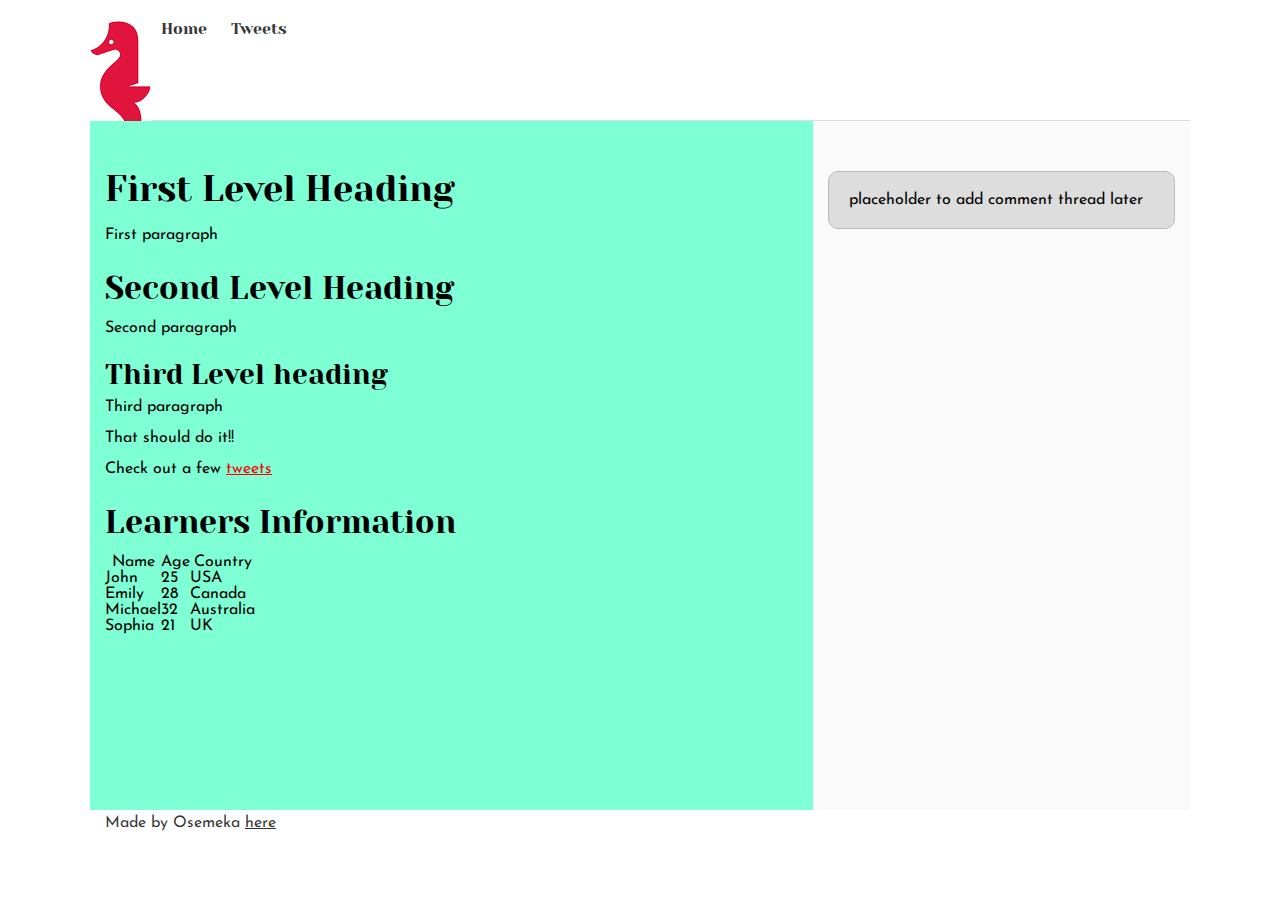
==== css_basic/index.html @ 7147c46c "added CSS basic project" ====
<!DOCTYPE html>
<html lang="en">
<head>
    <meta charset="UTF-8">
    <meta name="viewport" content="width=device-width, initial-scale=1.0">
    <title>HTML Basic Home</title>
    <link href="base.css" rel="stylesheet">
    <link href="styles.css" rel="stylesheet">
</head>
<body class="works_on_smartphone">


    <header>
            <a href="index.html" target="_blank"><img src="holberton-logo.png" alt="holberton-logo"></a>
        <ul>
            <li><a href="index.html">Home</a></li>
            <li><a href="tweets.html">Tweets</a></li>
        </ul>
    </header>
    

    <main>
        <!-- Intro sample paragraphs -->
       <article>
            <h1>First Level Heading</h1>
                <p>First paragraph</p>
            <h2>Second Level Heading</h2>
                <p>Second paragraph</p>
            <h3>Third Level heading</h3>
            <p>Third paragraph</p>

            <p>That should do it!!</p>

            <p>Check out a few <a href="tweets.html" target="_blank">tweets</a></p>

            <!-- Information about learners -->
            <h2>Learners Information</h2>
            <table>
                <!-- header row -->
                <thead>
                    <tr>
                       <th>Name</th>
                       <th>Age</th>
                       <th>Country</th> 
                    </tr>
                </thead>
                <!-- table body rows -->
                <tbody>
                    <tr>
                        <td>John</td>
                        <td>25</td>
                        <td>USA</td>
                    </tr>
                    <tr>
                        <td>Emily</td>
                        <td>28</td>
                        <td>Canada</td>
                    </tr>
                    <tr>
                        <td>Michael</td>
                        <td>32</td>
                        <td>Australia</td>
                    </tr>
                    <tr>
                        <td>Sophia</td>
                        <td>21</td>
                        <td>UK</td>
                    </tr>
                </tbody>
            </table>
       </article>

       <!-- Comments section -->
       <aside>
            <p>placeholder to add comment thread later</p>
       </aside>

    </main>

    <footer>
        <p>Made by Osemeka <a href="index.html" target="_blank">here</a></p>
    </footer>



</body>
</html>
---- css_basic/base.css ----
/* Importing webfonts */
/* (If you're learning CSS, you should disregard that) */

@import url(https://fonts.googleapis.com/css?family=Yeseva+One);
@import url(https://fonts.googleapis.com/css?family=Josefin+Sans:400,700,700italic,400italic);


/* CSS reset rules */

html, body {
	height: 100%;
	min-height: 100%;
}
html, body, div, span, applet, object, iframe,
h1, h2, h3, h4, h5, h6, p, blockquote, pre,
a, abbr, acronym, address, big, cite, code,
del, dfn, img, ins, kbd, q, s, samp,
small, strike, sub, sup, tt, var,
b, u, i, center,
dl, dt, dd,
fieldset, form, label, legend,
table, caption, tbody, tfoot, thead, tr, th, td,
article, aside, canvas, details, embed, 
figure, figcaption, footer, header, hgroup, 
menu, nav, output, ruby, section, summary,
time, mark, audio, video {
	margin: 0;
	padding: 0;
	border: 0;
	font-size: 100%;
	font: inherit;
	vertical-align: baseline;
}
/* HTML5 display-role reset for older browsers */
article, aside, details, figcaption, figure, 
footer, header, hgroup, menu, nav, section {
	display: block;
}
body {
	line-height: 1;
}
blockquote, q {
	quotes: none;
}
blockquote:before, blockquote:after,
q:before, q:after {
	content: '';
	content: none;
}
table {
	border-collapse: collapse;
	border-spacing: 0;
}


/* Fonts and colors */

body {
	font-family: 'Josefin Sans', serif;
	color: rgba(0, 0, 0, 0.8);
}
h1, h2, h3, h4, h5, h6, header {
	font-family: 'Yeseva One', sans-serif;
}
article {
}
header {
	border-bottom: 1px solid rgb(221,221,221);
	transition: border-bottom-color 1s ease;
}
header a {
	color: rgba(0, 0, 0, 0.8);
}
aside {
	background: #FAFAFA;
}
aside p {
	border: 1px solid #bbb;
	background: #ddd;
	color: black;
}
footer a {
	color: rgba(0, 0, 0, 0.8);
}
a {
	color: #F80002;
}


/* Positioning and margins */

@media (min-width: 1100px) {
	body {
		width: 1100px;
		margin: 0 auto;
	}
}

article {
	padding: 50px 15px;
}
article > *:first-child {
	margin-top: 0;
}
aside {
	padding: 50px 15px;
}
header .right {
	float: right;
	margin: 0 10px 15px;
}


/* Header */
header {
	padding: 20px 0;
	height: 80px;
}
header ul {
	list-style: none;
	margin: 0;
	padding: 0;
}
header li {
	display: inline;
	vertical-align:middle;
}
header li:first-child {
	margin: 0;
}
header li a {
	margin: 0 10px;
}
header li.logo {
	font-size: 36px;
}
header a {
	text-decoration: none;
}


/* Aside */

aside p {
	border-radius: 10px;
	padding: 20px 20px;
}


/* Footer */

footer {
	padding: 5px 15px;
	height: 80px;
}


/* Text styles and margins */

p {
	margin-bottom: 15px;
}
h1 {
	font-size: 36px;
	margin: 40px 0 20px;
}
h2 {
	font-size: 32px;
	margin: 30px 0 15px;
}
h3 {
	font-size: 28px;
	margin: 25px 0 10px;
}
h4 {
	font-size: 20px;
	font-weight: bold;
	margin: 20px 0 10px;
}
h5 {
	font-size: 18px;
	font-weight: bold;
	margin: 15px 0 10px;
}
h6 {
	font-weight: bold;
	margin: 5px 0;
}

@media (max-width: 800px) {
  body.works_on_smartphone {
  	display: block;
  }
  body.works_on_smartphone main {
  	display: block;
  }
  header .right {
  	float: none;
  }
}
---- css_basic/styles.css ----
body {
    display: flex;
    flex-direction: column;
}

main {
    display: flex;
    flex-direction: row;
    flex: auto;
    background-color: aquamarine;
    color: black;
}

article {
    flex: 2;
    overflow-y: auto;
}

aside {
    flex: 1;
    overflow-y: auto;
}

header {
    display: flex;
    flex-direction: row;
}
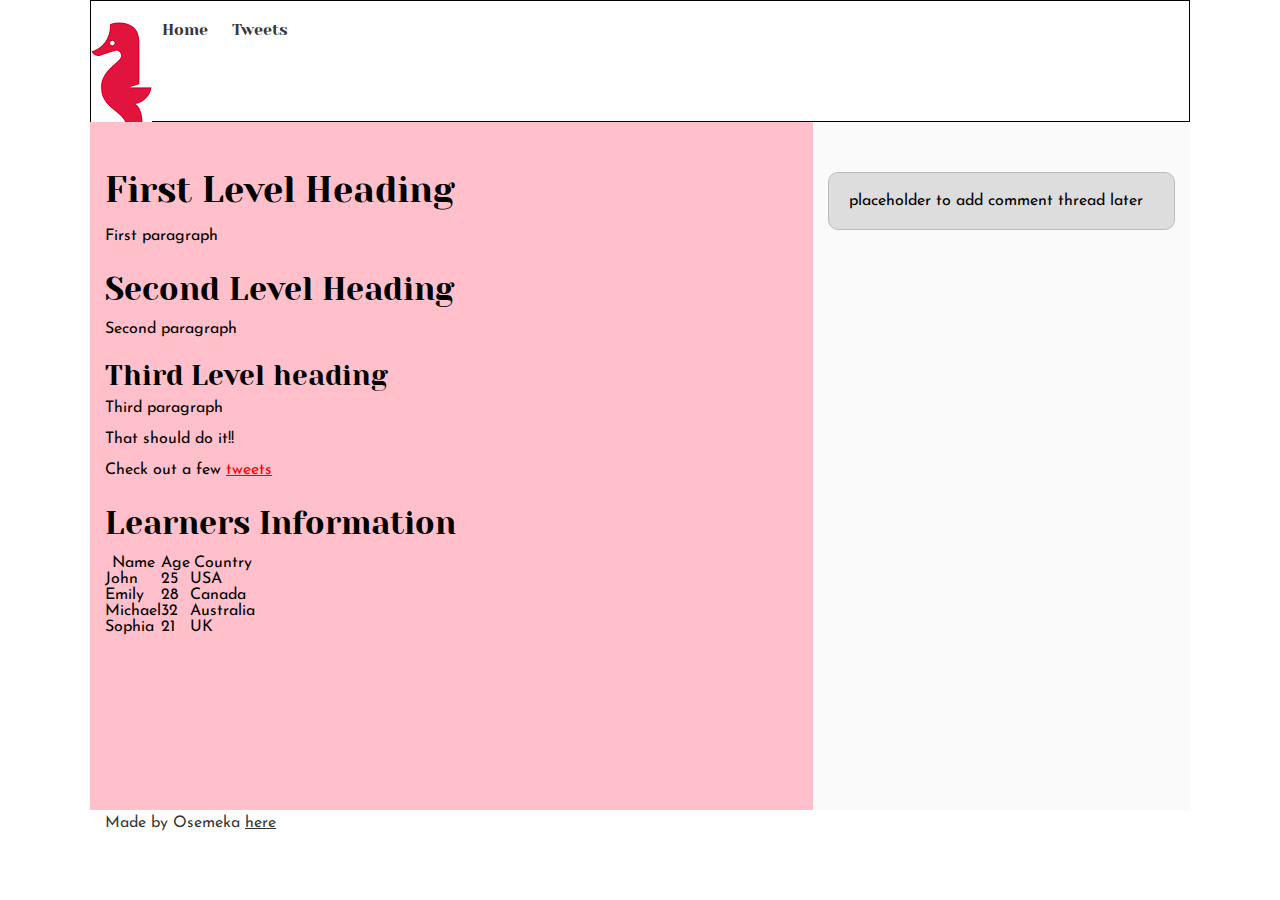
==== commit 93642e0c: "messed around with css basic styles" ====
--- a/css_basic/index.html
+++ b/css_basic/index.html
@@ -11,11 +11,15 @@
 
 
     <header>
-            <a href="index.html" target="_blank"><img src="holberton-logo.png" alt="holberton-logo"></a>
-        <ul>
-            <li><a href="index.html">Home</a></li>
-            <li><a href="tweets.html">Tweets</a></li>
-        </ul>
+            <a href="index.html" target="_blank"><img src="holberton-logo.png" alt="holberton-logo" class="logo"></a>
+        
+        <div class="navbar">
+
+            <ul>
+                <li><a href="index.html">Home</a></li>
+                <li><a href="tweets.html">Tweets</a></li>
+            </ul>
+        </div>
     </header>
     
 
--- a/css_basic/styles.css
+++ b/css_basic/styles.css
@@ -7,7 +7,7 @@
     display: flex;
     flex-direction: row;
     flex: auto;
-    background-color: aquamarine;
+    background-color: pink;
     color: black;
 }
 
@@ -23,5 +23,11 @@
 
 header {
     display: flex;
-    flex-direction: row;
+    /* flex-direction: row;
+    align-items: center; */
+    border: 1px solid black;
 }
+
+header ul .navbar {
+    background-color: azure;
+}
